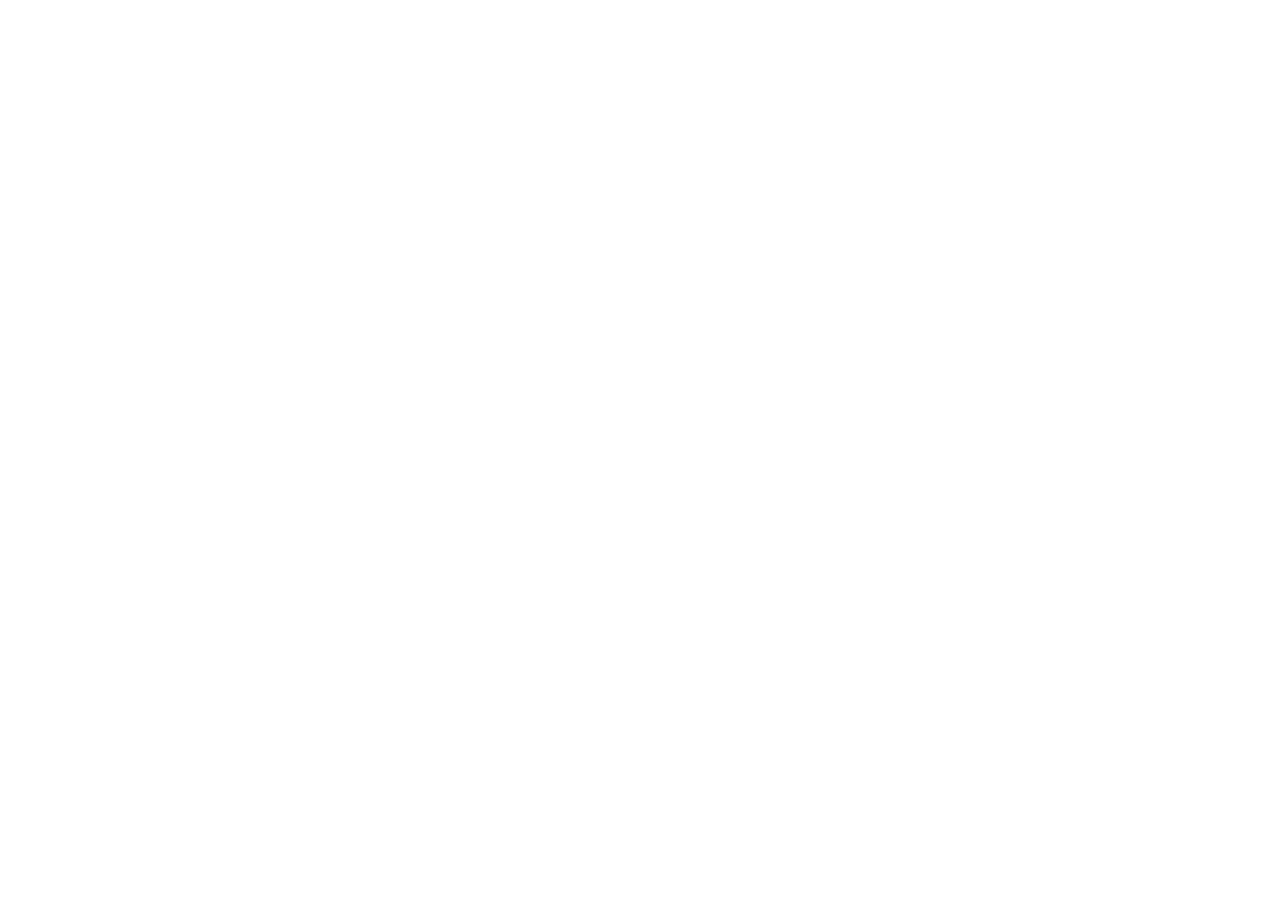
==== simon-say-game/index.html @ e69b57de "Initial commit-myGames" ====
<!DOCTYPE html>
<html lang="en">
<head>
    <meta charset="UTF-8">
    <meta name="viewport" content="width=device-width, initial-scale=1.0">
    <title>Document</title>
    <link rel="stylesheet" href="style.css">
</head>
<body>
    <script src="script.js"></script>
</body>
</html>
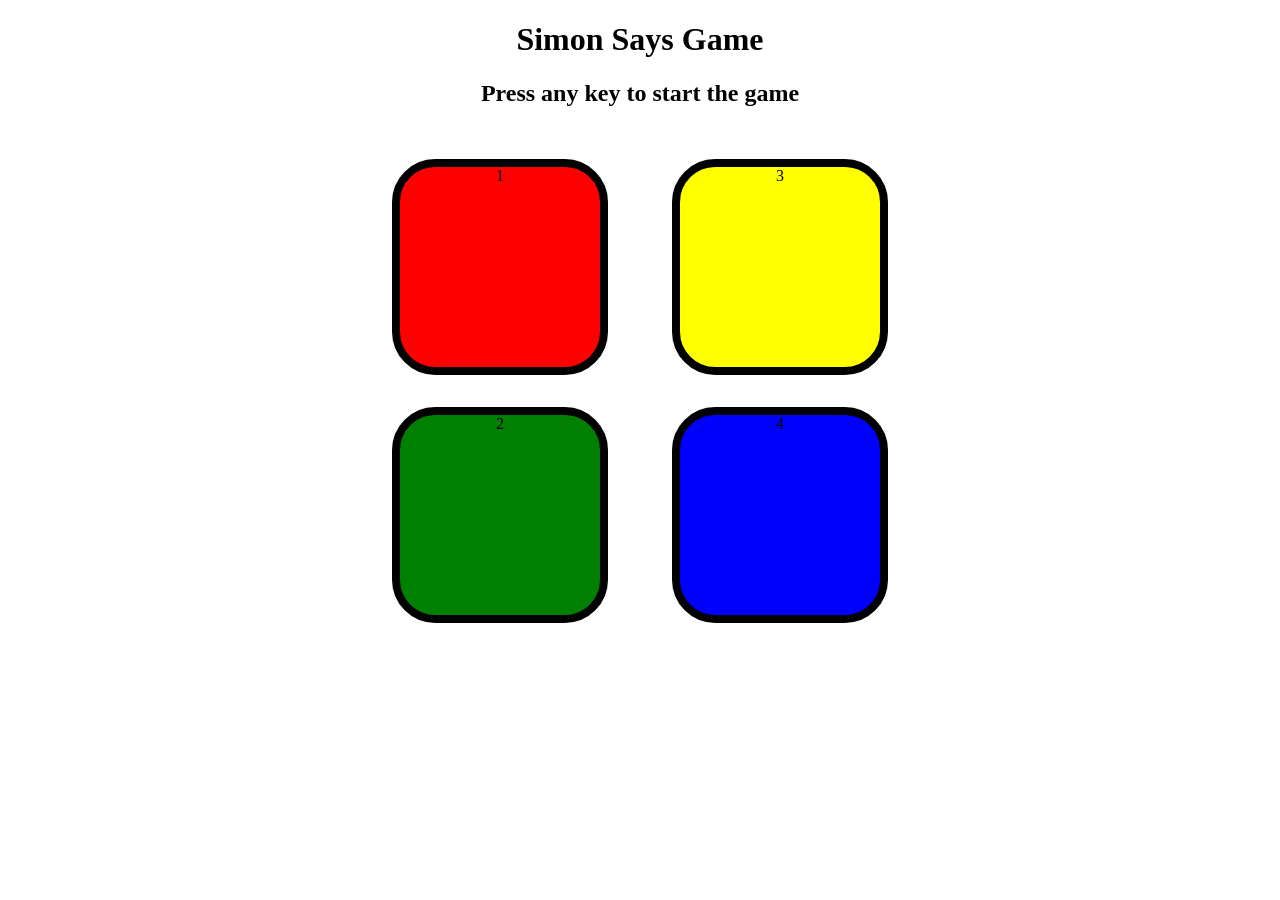
==== commit 8dea7426: "simonSay basic layout setup" ====
--- a/simon-say-game/index.html
+++ b/simon-say-game/index.html
@@ -3,10 +3,24 @@
 <head>
     <meta charset="UTF-8">
     <meta name="viewport" content="width=device-width, initial-scale=1.0">
-    <title>Document</title>
+    <title>Simon Says Game</title>
     <link rel="stylesheet" href="style.css">
 </head>
 <body>
+    <h1>Simon Says Game</h1>
+    <h2>Press any key to start the game</h2>
+
+    <div class="box-container">
+        <div class="line-one">
+            <div class="btn red" type="button">1</div>
+            <div class="btn green" type="button">2</div>
+        </div>
+        <div class="line-two">
+            <div class="btn yellow" type="button">3</div>
+            <div class="btn blue" type="button">4</div>
+        </div>
+    </div>
+
     <script src="script.js"></script>
 </body>
 </html>
--- a/simon-say-game/style.css
+++ b/simon-say-game/style.css
@@ -0,0 +1,33 @@
+body{
+    text-align: center;
+}
+
+.btn{
+    height: 200px;
+    width: 200px;
+    border-radius:20% ;
+    border: 8px solid black;
+    margin: 2rem;
+
+}
+
+.box-container{
+    display: flex;
+    justify-content: center;
+}
+
+.red{
+    background-color: red;
+}
+
+.green{
+    background-color: green;
+}
+
+.yellow{
+    background-color: yellow;
+}
+
+.blue{
+    background-color: blue;
+}
